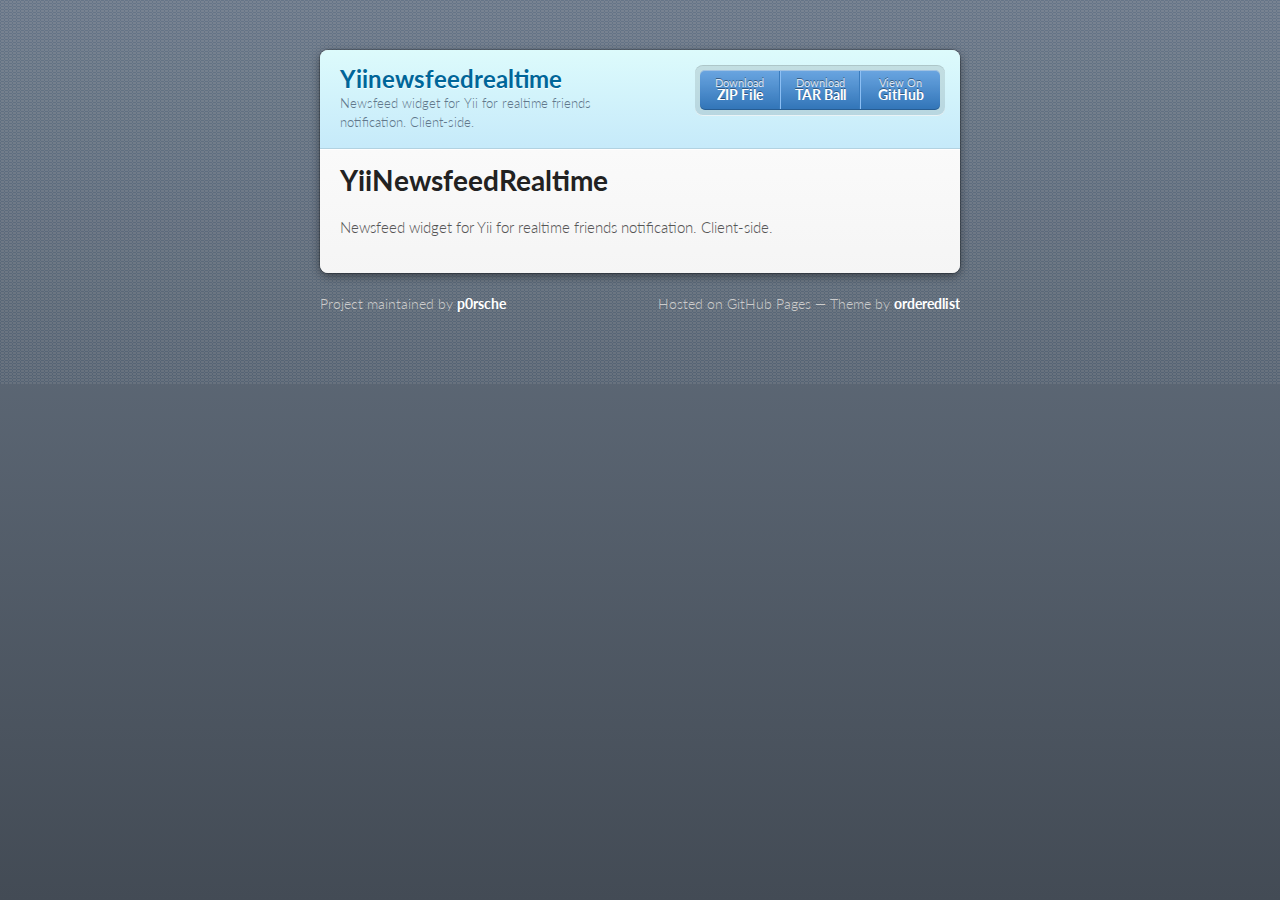
==== index.html @ efe09c4e "Create gh-pages branch via GitHub" ====
<!doctype html>
<html>
  <head>
    <meta charset="utf-8">
    <meta http-equiv="X-UA-Compatible" content="chrome=1">
    <title>Yiinewsfeedrealtime by p0rsche</title>

    <link rel="stylesheet" href="stylesheets/styles.css">
    <link rel="stylesheet" href="stylesheets/pygment_trac.css">
    <script src="javascripts/scale.fix.js"></script>
    <meta name="viewport" content="width=device-width, initial-scale=1, user-scalable=no">

    <!--[if lt IE 9]>
    <script src="//html5shiv.googlecode.com/svn/trunk/html5.js"></script>
    <![endif]-->
  </head>
  <body>
    <div class="wrapper">
      <header>
        <h1>Yiinewsfeedrealtime</h1>
        <p>Newsfeed widget for Yii for realtime friends notification. Client-side.</p>
        <p class="view"><a href="https://github.com/p0rsche/YiiNewsfeedRealtime">View the Project on GitHub <small>p0rsche/YiiNewsfeedRealtime</small></a></p>
        <ul>
          <li><a href="https://github.com/p0rsche/YiiNewsfeedRealtime/zipball/master">Download <strong>ZIP File</strong></a></li>
          <li><a href="https://github.com/p0rsche/YiiNewsfeedRealtime/tarball/master">Download <strong>TAR Ball</strong></a></li>
          <li><a href="https://github.com/p0rsche/YiiNewsfeedRealtime">View On <strong>GitHub</strong></a></li>
        </ul>
      </header>
      <section>
        <h1>
<a id="yiinewsfeedrealtime" class="anchor" href="#yiinewsfeedrealtime" aria-hidden="true"><span class="octicon octicon-link"></span></a>YiiNewsfeedRealtime</h1>

<p>Newsfeed widget for Yii for realtime friends notification. Client-side.</p>
      </section>
    </div>
    <footer>
      <p>Project maintained by <a href="https://github.com/p0rsche">p0rsche</a></p>
      <p>Hosted on GitHub Pages &mdash; Theme by <a href="https://github.com/orderedlist">orderedlist</a></p>
    </footer>
    <!--[if !IE]><script>fixScale(document);</script><![endif]-->
    
  </body>
</html>
---- stylesheets/styles.css ----
@import url(https://fonts.googleapis.com/css?family=Lato:300italic,700italic,300,700);
html {
  background: #6C7989;
  background: #6c7989 -webkit-gradient(linear, 50% 0%, 50% 100%, color-stop(0%, #6c7989), color-stop(100%, #434b55)) fixed;
  background: #6c7989 -webkit-linear-gradient(#6c7989, #434b55) fixed;
  background: #6c7989 -moz-linear-gradient(#6c7989, #434b55) fixed;
  background: #6c7989 -o-linear-gradient(#6c7989, #434b55) fixed;
  background: #6c7989 -ms-linear-gradient(#6c7989, #434b55) fixed;
  background: #6c7989 linear-gradient(#6c7989, #434b55) fixed;
}

body {
  padding: 50px 0;
  margin: 0;
  font: 14px/1.5 Lato, "Helvetica Neue", Helvetica, Arial, sans-serif;
  color: #555;
  font-weight: 300;
  background: url('[data-uri]') fixed;
}

.wrapper {
  width: 640px;
  margin: 0 auto;
  background: #DEDEDE;
  -webkit-border-radius: 8px;
  -moz-border-radius: 8px;
  -ms-border-radius: 8px;
  -o-border-radius: 8px;
  border-radius: 8px;
  -webkit-box-shadow: rgba(0, 0, 0, 0.2) 0 0 0 1px, rgba(0, 0, 0, 0.45) 0 3px 10px;
  -moz-box-shadow: rgba(0, 0, 0, 0.2) 0 0 0 1px, rgba(0, 0, 0, 0.45) 0 3px 10px;
  box-shadow: rgba(0, 0, 0, 0.2) 0 0 0 1px, rgba(0, 0, 0, 0.45) 0 3px 10px;
}

header, section, footer {
  display: block;
}

a {
  color: #069;
  text-decoration: none;
}

p {
  margin: 0 0 20px;
  padding: 0;
}

strong {
  color: #222;
  font-weight: 700;
}

header {
  -webkit-border-radius: 8px 8px 0 0;
  -moz-border-radius: 8px 8px 0 0;
  -ms-border-radius: 8px 8px 0 0;
  -o-border-radius: 8px 8px 0 0;
  border-radius: 8px 8px 0 0;
  background: #C6EAFA;
  background: -webkit-gradient(linear, 50% 0%, 50% 100%, color-stop(0%, #ddfbfc), color-stop(100%, #c6eafa));
  background: -webkit-linear-gradient(#ddfbfc, #c6eafa);
  background: -moz-linear-gradient(#ddfbfc, #c6eafa);
  background: -o-linear-gradient(#ddfbfc, #c6eafa);
  background: -ms-linear-gradient(#ddfbfc, #c6eafa);
  background: linear-gradient(#ddfbfc, #c6eafa);
  position: relative;
  padding: 15px 20px;
  border-bottom: 1px solid #B2D2E1;
}
header h1 {
  margin: 0;
  padding: 0;
  font-size: 24px;
  line-height: 1.2;
  color: #069;
  text-shadow: rgba(255, 255, 255, 0.9) 0 1px 0;
}
header.without-description h1 {
  margin: 10px 0;
}
header p {
  margin: 0;
  color: #61778B;
  width: 300px;
  font-size: 13px;
}
header p.view {
  display: none;
  font-weight: 700;
  text-shadow: rgba(255, 255, 255, 0.9) 0 1px 0;
  -webkit-font-smoothing: antialiased;
}
header p.view a {
  color: #06c;
}
header p.view small {
  font-weight: 400;
}
header ul {
  margin: 0;
  padding: 0;
  list-style: none;
  position: absolute;
  z-index: 1;
  right: 20px;
  top: 20px;
  height: 38px;
  padding: 1px 0;
  background: #5198DF;
  background: -webkit-gradient(linear, 50% 0%, 50% 100%, color-stop(0%, #77b9fb), color-stop(100%, #3782cd));
  background: -webkit-linear-gradient(#77b9fb, #3782cd);
  background: -moz-linear-gradient(#77b9fb, #3782cd);
  background: -o-linear-gradient(#77b9fb, #3782cd);
  background: -ms-linear-gradient(#77b9fb, #3782cd);
  background: linear-gradient(#77b9fb, #3782cd);
  border-radius: 5px;
  -webkit-box-shadow: inset rgba(255, 255, 255, 0.45) 0 1px 0, inset rgba(0, 0, 0, 0.2) 0 -1px 0;
  -moz-box-shadow: inset rgba(255, 255, 255, 0.45) 0 1px 0, inset rgba(0, 0, 0, 0.2) 0 -1px 0;
  box-shadow: inset rgba(255, 255, 255, 0.45) 0 1px 0, inset rgba(0, 0, 0, 0.2) 0 -1px 0;
  width: auto;
}
header ul:before {
  content: '';
  position: absolute;
  z-index: -1;
  left: -5px;
  top: -4px;
  right: -5px;
  bottom: -6px;
  background: rgba(0, 0, 0, 0.1);
  -webkit-border-radius: 8px;
  -moz-border-radius: 8px;
  -ms-border-radius: 8px;
  -o-border-radius: 8px;
  border-radius: 8px;
  -webkit-box-shadow: rgba(0, 0, 0, 0.2) 0 -1px 0, inset rgba(255, 255, 255, 0.7) 0 -1px 0;
  -moz-box-shadow: rgba(0, 0, 0, 0.2) 0 -1px 0, inset rgba(255, 255, 255, 0.7) 0 -1px 0;
  box-shadow: rgba(0, 0, 0, 0.2) 0 -1px 0, inset rgba(255, 255, 255, 0.7) 0 -1px 0;
}
header ul li {
  width: 79px;
  float: left;
  border-right: 1px solid #3A7CBE;
  height: 38px;
}
header ul li.single {
  border: none;
}
header ul li + li {
  width: 78px;
  border-left: 1px solid #8BBEF3;
}
header ul li + li + li {
  border-right: none;
  width: 79px;
}
header ul a {
  line-height: 1;
  font-size: 11px;
  color: #fff;
  color: rgba(255, 255, 255, 0.8);
  display: block;
  text-align: center;
  font-weight: 400;
  padding-top: 6px;
  height: 40px;
  text-shadow: rgba(0, 0, 0, 0.4) 0 -1px 0;
}
header ul a strong {
  font-size: 14px;
  display: block;
  color: #fff;
  -webkit-font-smoothing: antialiased;
}

section {
  padding: 15px 20px;
  font-size: 15px;
  border-top: 1px solid #fff;
  background: -webkit-gradient(linear, 50% 0%, 50% 700, color-stop(0%, #fafafa), color-stop(100%, #dedede));
  background: -webkit-linear-gradient(#fafafa, #dedede 700px);
  background: -moz-linear-gradient(#fafafa, #dedede 700px);
  background: -o-linear-gradient(#fafafa, #dedede 700px);
  background: -ms-linear-gradient(#fafafa, #dedede 700px);
  background: linear-gradient(#fafafa, #dedede 700px);
  -webkit-border-radius: 0 0 8px 8px;
  -moz-border-radius: 0 0 8px 8px;
  -ms-border-radius: 0 0 8px 8px;
  -o-border-radius: 0 0 8px 8px;
  border-radius: 0 0 8px 8px;
  position: relative;
}

h1, h2, h3, h4, h5, h6 {
  color: #222;
  padding: 0;
  margin: 0 0 20px;
  line-height: 1.2;
}

p, ul, ol, table, pre, dl {
  margin: 0 0 20px;
}

h1, h2, h3 {
  line-height: 1.1;
}

h1 {
  font-size: 28px;
}

h2 {
  color: #393939;
}

h3, h4, h5, h6 {
  color: #494949;
}

blockquote {
  margin: 0 -20px 20px;
  padding: 15px 20px 1px 40px;
  font-style: italic;
  background: #ccc;
  background: rgba(0, 0, 0, 0.06);
  color: #222;
}

img {
  max-width: 100%;
}

code, pre {
  font-family: Monaco, Bitstream Vera Sans Mono, Lucida Console, Terminal;
  color: #333;
  font-size: 12px;
  overflow-x: auto;
}

pre {
  padding: 20px;
  background: #3A3C42;
  color: #f8f8f2;
  margin: 0 -20px 20px;
}
pre code {
  color: #f8f8f2;
}
li pre {
  margin-left: -60px;
  padding-left: 60px;
}

table {
  width: 100%;
  border-collapse: collapse;
}

th, td {
  text-align: left;
  padding: 5px 10px;
  border-bottom: 1px solid #aaa;
}

dt {
  color: #222;
  font-weight: 700;
}

th {
  color: #222;
}

small {
  font-size: 11px;
}

hr {
  border: 0;
  background: #aaa;
  height: 1px;
  margin: 0 0 20px;
}

footer {
  width: 640px;
  margin: 0 auto;
  padding: 20px 0 0;
  color: #ccc;
  overflow: hidden;
}
footer a {
  color: #fff;
  font-weight: bold;
}
footer p {
  float: left;
}
footer p + p {
  float: right;
}

@media print, screen and (max-width: 740px) {
  body {
    padding: 0;
  }

  .wrapper {
    -webkit-border-radius: 0;
    -moz-border-radius: 0;
    -ms-border-radius: 0;
    -o-border-radius: 0;
    border-radius: 0;
    -webkit-box-shadow: none;
    -moz-box-shadow: none;
    box-shadow: none;
    width: 100%;
  }

  footer {
    -webkit-border-radius: 0;
    -moz-border-radius: 0;
    -ms-border-radius: 0;
    -o-border-radius: 0;
    border-radius: 0;
    padding: 20px;
    width: auto;
  }
  footer p {
    float: none;
    margin: 0;
  }
  footer p + p {
    float: none;
  }
}
@media print, screen and (max-width:580px) {
  header ul {
    display: none;
  }

  header p.view {
    display: block;
  }

  header p {
    width: 100%;
  }
}
@media print {
  header p.view a small:before {
    content: 'at http://github.com/';
  }
}
---- stylesheets/pygment_trac.css ----
.highlight .hll { background-color: #49483e }
.highlight  { background: #3A3C42; color: #f8f8f2 }
.highlight .c { color: #75715e } /* Comment */
.highlight .err { color: #960050; background-color: #1e0010 } /* Error */
.highlight .k { color: #66d9ef } /* Keyword */
.highlight .l { color: #ae81ff } /* Literal */
.highlight .n { color: #f8f8f2 } /* Name */
.highlight .o { color: #f92672 } /* Operator */
.highlight .p { color: #f8f8f2 } /* Punctuation */
.highlight .cm { color: #75715e } /* Comment.Multiline */
.highlight .cp { color: #75715e } /* Comment.Preproc */
.highlight .c1 { color: #75715e } /* Comment.Single */
.highlight .cs { color: #75715e } /* Comment.Special */
.highlight .ge { font-style: italic } /* Generic.Emph */
.highlight .gs { font-weight: bold } /* Generic.Strong */
.highlight .kc { color: #66d9ef } /* Keyword.Constant */
.highlight .kd { color: #66d9ef } /* Keyword.Declaration */
.highlight .kn { color: #f92672 } /* Keyword.Namespace */
.highlight .kp { color: #66d9ef } /* Keyword.Pseudo */
.highlight .kr { color: #66d9ef } /* Keyword.Reserved */
.highlight .kt { color: #66d9ef } /* Keyword.Type */
.highlight .ld { color: #e6db74 } /* Literal.Date */
.highlight .m { color: #ae81ff } /* Literal.Number */
.highlight .s { color: #e6db74 } /* Literal.String */
.highlight .na { color: #a6e22e } /* Name.Attribute */
.highlight .nb { color: #f8f8f2 } /* Name.Builtin */
.highlight .nc { color: #a6e22e } /* Name.Class */
.highlight .no { color: #66d9ef } /* Name.Constant */
.highlight .nd { color: #a6e22e } /* Name.Decorator */
.highlight .ni { color: #f8f8f2 } /* Name.Entity */
.highlight .ne { color: #a6e22e } /* Name.Exception */
.highlight .nf { color: #a6e22e } /* Name.Function */
.highlight .nl { color: #f8f8f2 } /* Name.Label */
.highlight .nn { color: #f8f8f2 } /* Name.Namespace */
.highlight .nx { color: #a6e22e } /* Name.Other */
.highlight .py { color: #f8f8f2 } /* Name.Property */
.highlight .nt { color: #f92672 } /* Name.Tag */
.highlight .nv { color: #f8f8f2 } /* Name.Variable */
.highlight .ow { color: #f92672 } /* Operator.Word */
.highlight .w { color: #f8f8f2 } /* Text.Whitespace */
.highlight .mf { color: #ae81ff } /* Literal.Number.Float */
.highlight .mh { color: #ae81ff } /* Literal.Number.Hex */
.highlight .mi { color: #ae81ff } /* Literal.Number.Integer */
.highlight .mo { color: #ae81ff } /* Literal.Number.Oct */
.highlight .sb { color: #e6db74 } /* Literal.String.Backtick */
.highlight .sc { color: #e6db74 } /* Literal.String.Char */
.highlight .sd { color: #e6db74 } /* Literal.String.Doc */
.highlight .s2 { color: #e6db74 } /* Literal.String.Double */
.highlight .se { color: #ae81ff } /* Literal.String.Escape */
.highlight .sh { color: #e6db74 } /* Literal.String.Heredoc */
.highlight .si { color: #e6db74 } /* Literal.String.Interpol */
.highlight .sx { color: #e6db74 } /* Literal.String.Other */
.highlight .sr { color: #e6db74 } /* Literal.String.Regex */
.highlight .s1 { color: #e6db74 } /* Literal.String.Single */
.highlight .ss { color: #e6db74 } /* Literal.String.Symbol */
.highlight .bp { color: #f8f8f2 } /* Name.Builtin.Pseudo */
.highlight .vc { color: #f8f8f2 } /* Name.Variable.Class */
.highlight .vg { color: #f8f8f2 } /* Name.Variable.Global */
.highlight .vi { color: #f8f8f2 } /* Name.Variable.Instance */
.highlight .il { color: #ae81ff } /* Literal.Number.Integer.Long */
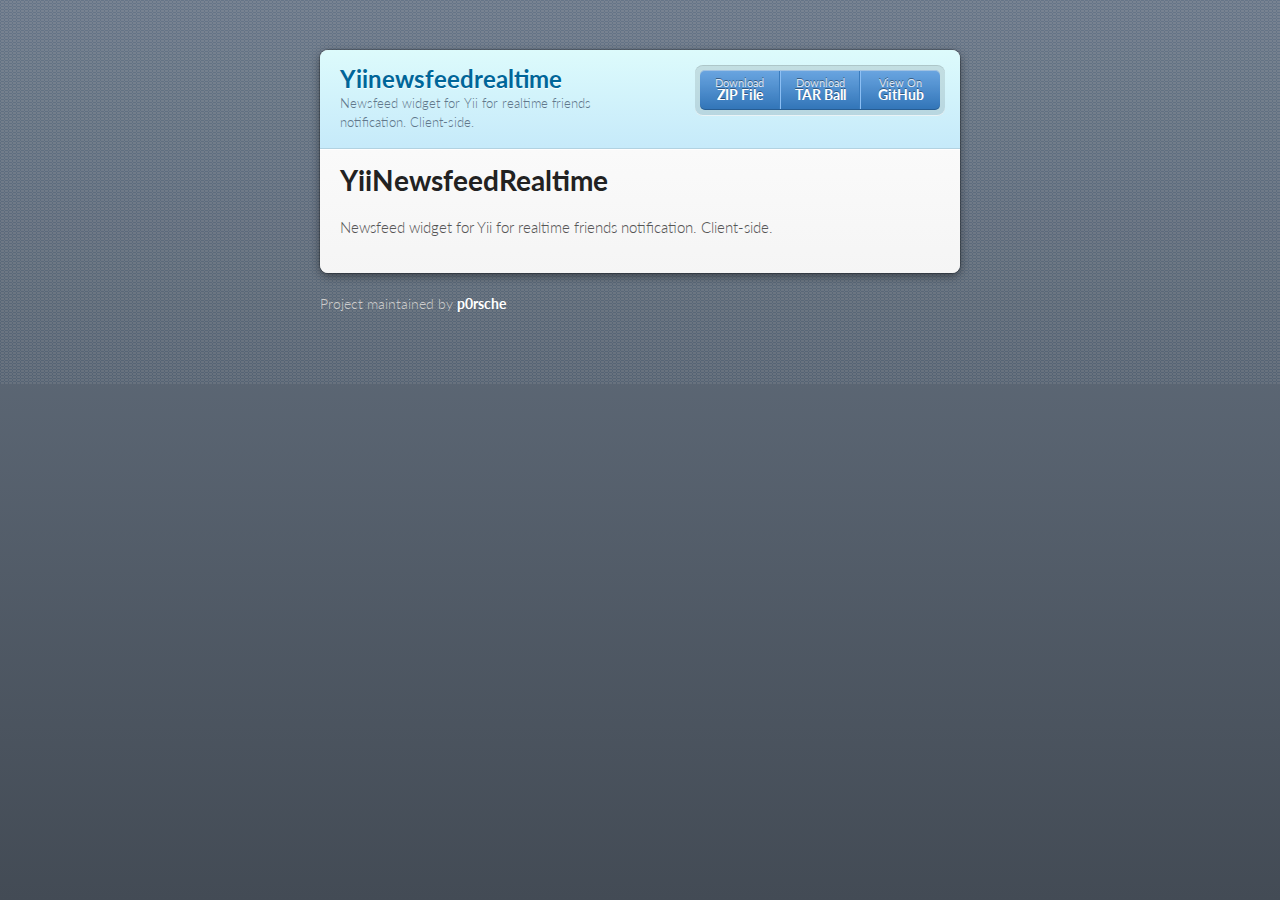
==== commit 4fa7b976: "Update index.html" ====
--- a/index.html
+++ b/index.html
@@ -35,9 +35,8 @@
     </div>
     <footer>
       <p>Project maintained by <a href="https://github.com/p0rsche">p0rsche</a></p>
-      <p>Hosted on GitHub Pages &mdash; Theme by <a href="https://github.com/orderedlist">orderedlist</a></p>
     </footer>
     <!--[if !IE]><script>fixScale(document);</script><![endif]-->
     
   </body>
-</html>+</html>
